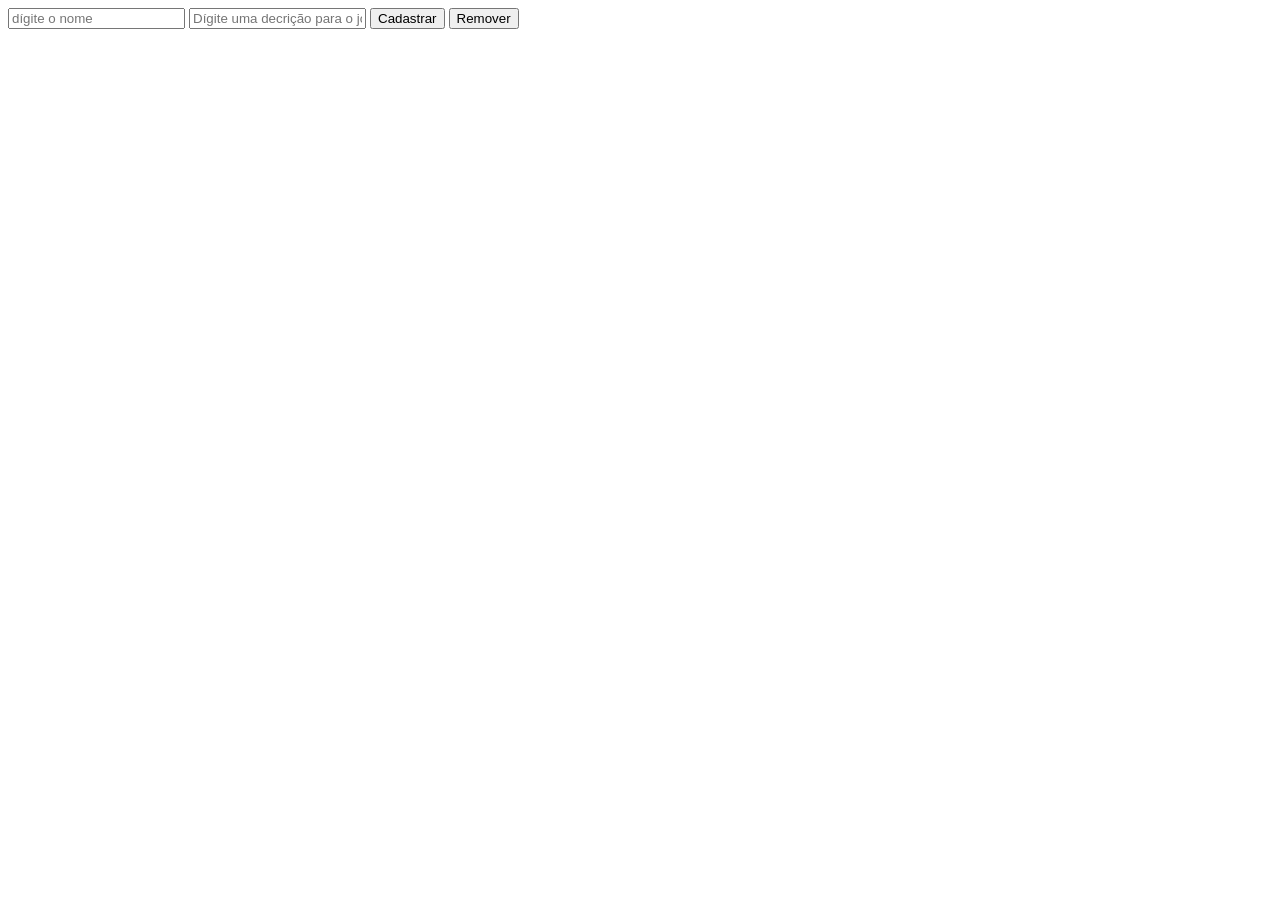
==== cadastro.html @ b3086c91 "commit inicial" ====
<!DOCTYPE html>
<html lang="en">

<head>
    <meta charset="UTF-8">
    <meta name="viewport" content="width=device-width, initial-scale=1.0">
    <title>Document</title>
</head>

<body>

    <div>
        <input id="nome" type="text" placeholder="dígite o nome">
        <input id="descrição" type ="text" placeholder="Dígite uma decrição para o jogo">
        <button onclick="Cadastrar_Jogo()">Cadastrar</button>


        <button id="remover">Remover</button>

        <div class="Lista_de_jogos"></div>
    </div>
    <script src="cadastro.js"></script>

</body>

</html>
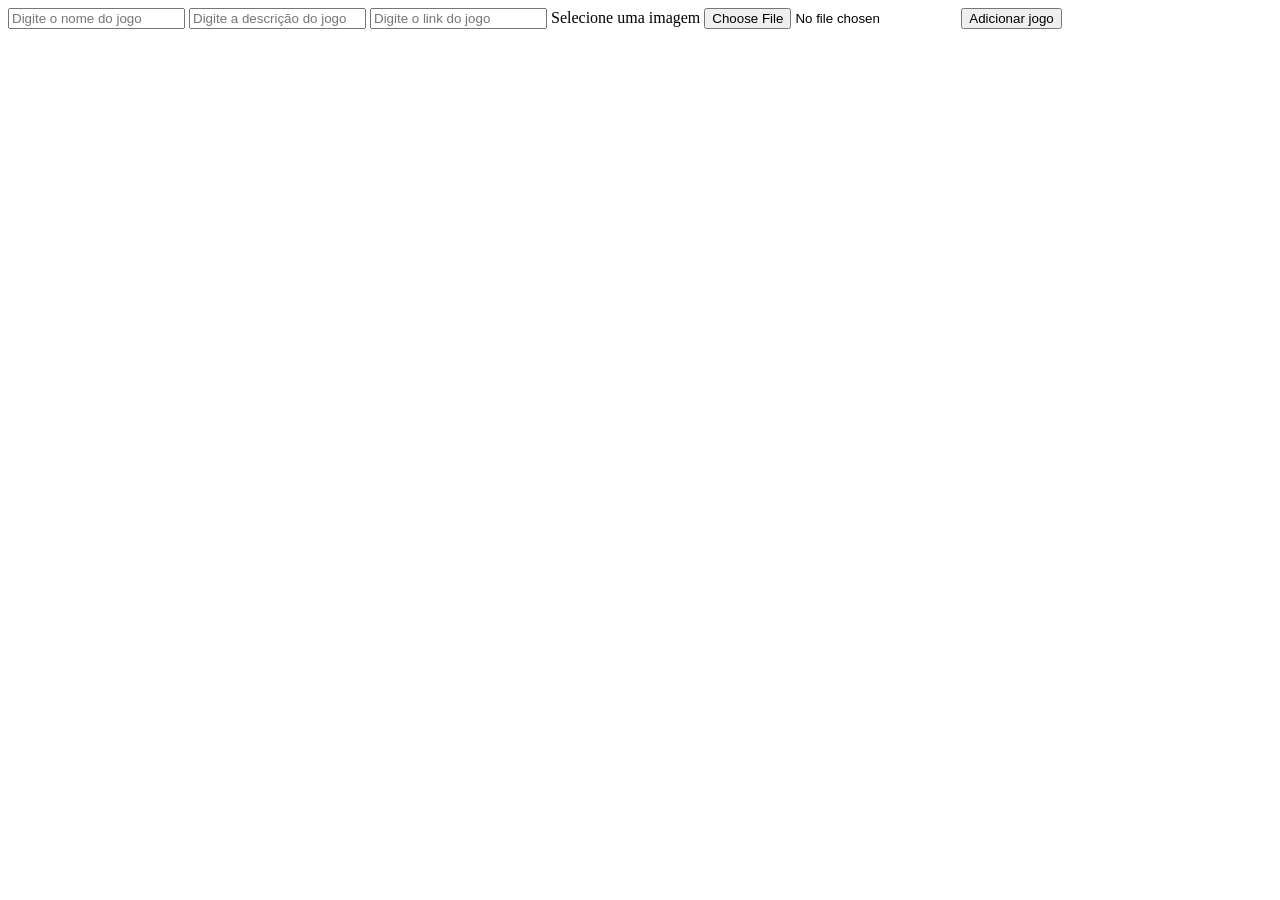
==== commit 2b0f101f: "alterações do dia 21" ====
--- a/cadastro.html
+++ b/cadastro.html
@@ -10,16 +10,18 @@
 <body>
 
     <div>
-        <input id="nome" type="text" placeholder="dígite o nome">
-        <input id="descrição" type ="text" placeholder="Dígite uma decrição para o jogo">
-        <button onclick="Cadastrar_Jogo()">Cadastrar</button>
-
-
-        <button id="remover">Remover</button>
-
-        <div class="Lista_de_jogos"></div>
+        <input type="text" id="nome" placeholder="Digite o nome 
+do jogo" />
+        <input type="text" id="descricao" placeholder="Digite a 
+descrição do jogo" />
+        <input type="text" id="link" placeholder="Digite o link 
+do jogo" />
+        <label for="input_com_imagem"> Selecione uma imagem </label>
+        <input type="file" id="input_com_imagem" />
+        <button onclick="CriarJogo()"> Adicionar jogo </button>
+        <div class="lista_de_jogos"></div>
     </div>
-    <script src="cadastro.js"></script>
+<script src="cadastro.js"></script>
 
 </body>
 
